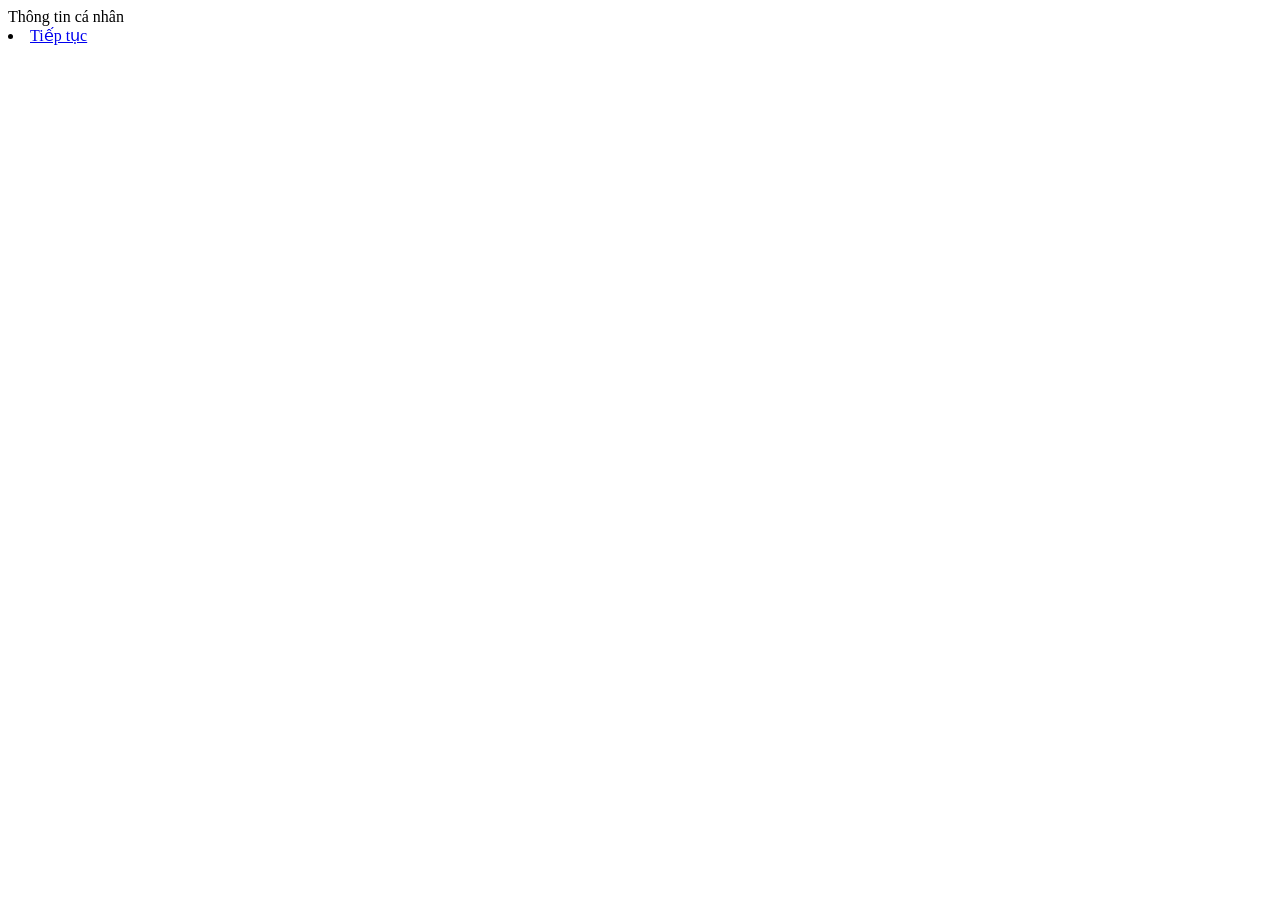
==== index.html @ af9e1889 "my project" ====
﻿<!doctype html>
<html lang = vi>
	<head>
		<title>Thiết kế web với HTML</title>
		<meta charset = "utf-8>
	</head>
	<body>
		<ul>
			<li>
				<a href = "html/page1.html">Thông tin cá nhân</a>
			</li>
			<li>
				<a href ="#">Tiếp tục</a>
			</li>
		</ul>
	</body>
</html>
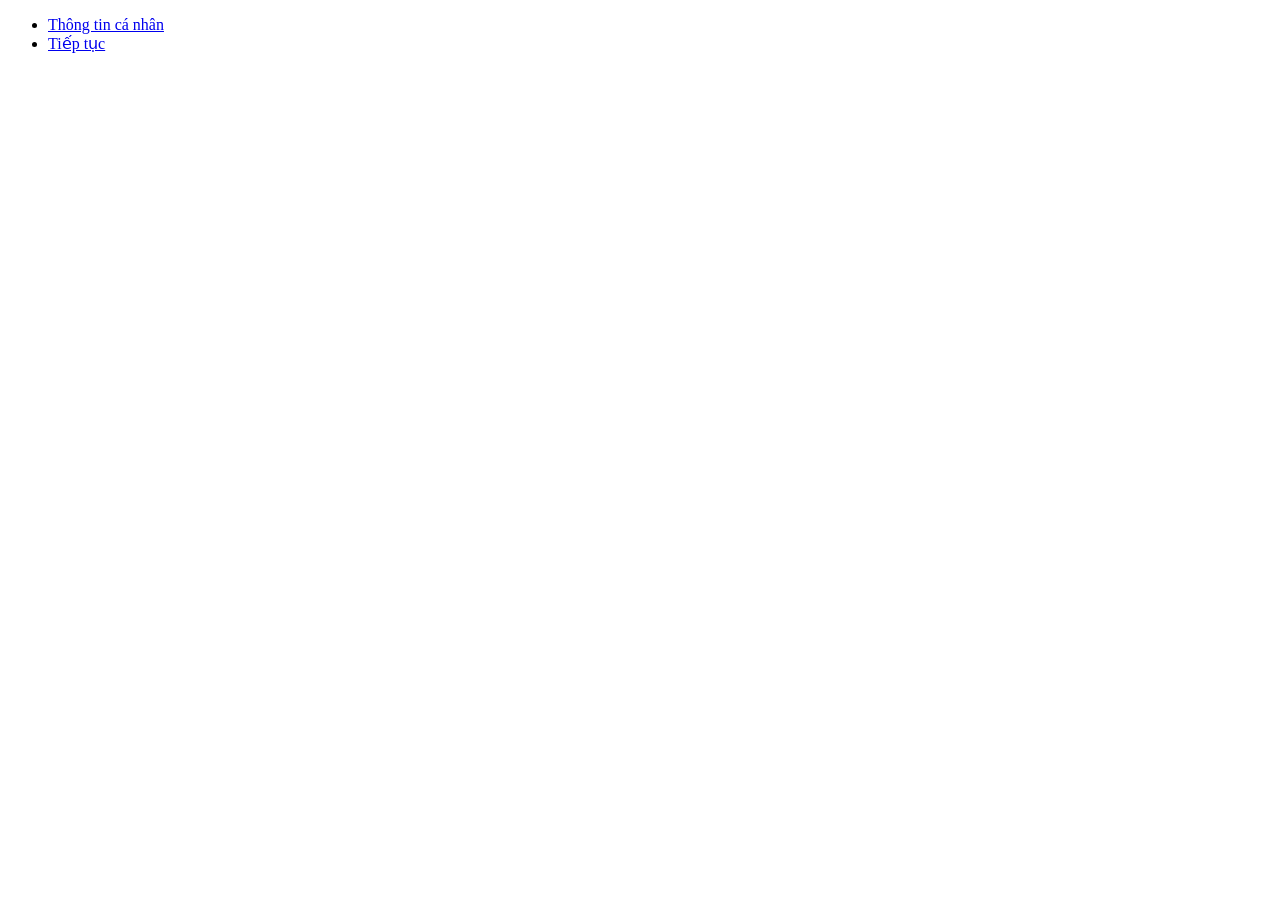
==== commit c6cde2e3: "my project" ====
--- a/index.html
+++ b/index.html
@@ -1,13 +1,13 @@
 ﻿<!doctype html>
-<html lang = vi>
+<html lang = "vi">
 	<head>
 		<title>Thiết kế web với HTML</title>
-		<meta charset = "utf-8>
+		<meta charset = "utf-8">
 	</head>
 	<body>
 		<ul>
 			<li>
-				<a href = "html/page1.html">Thông tin cá nhân</a>
+				<a href ="html/page1.html">Thông tin cá nhân</a>
 			</li>
 			<li>
 				<a href ="#">Tiếp tục</a>
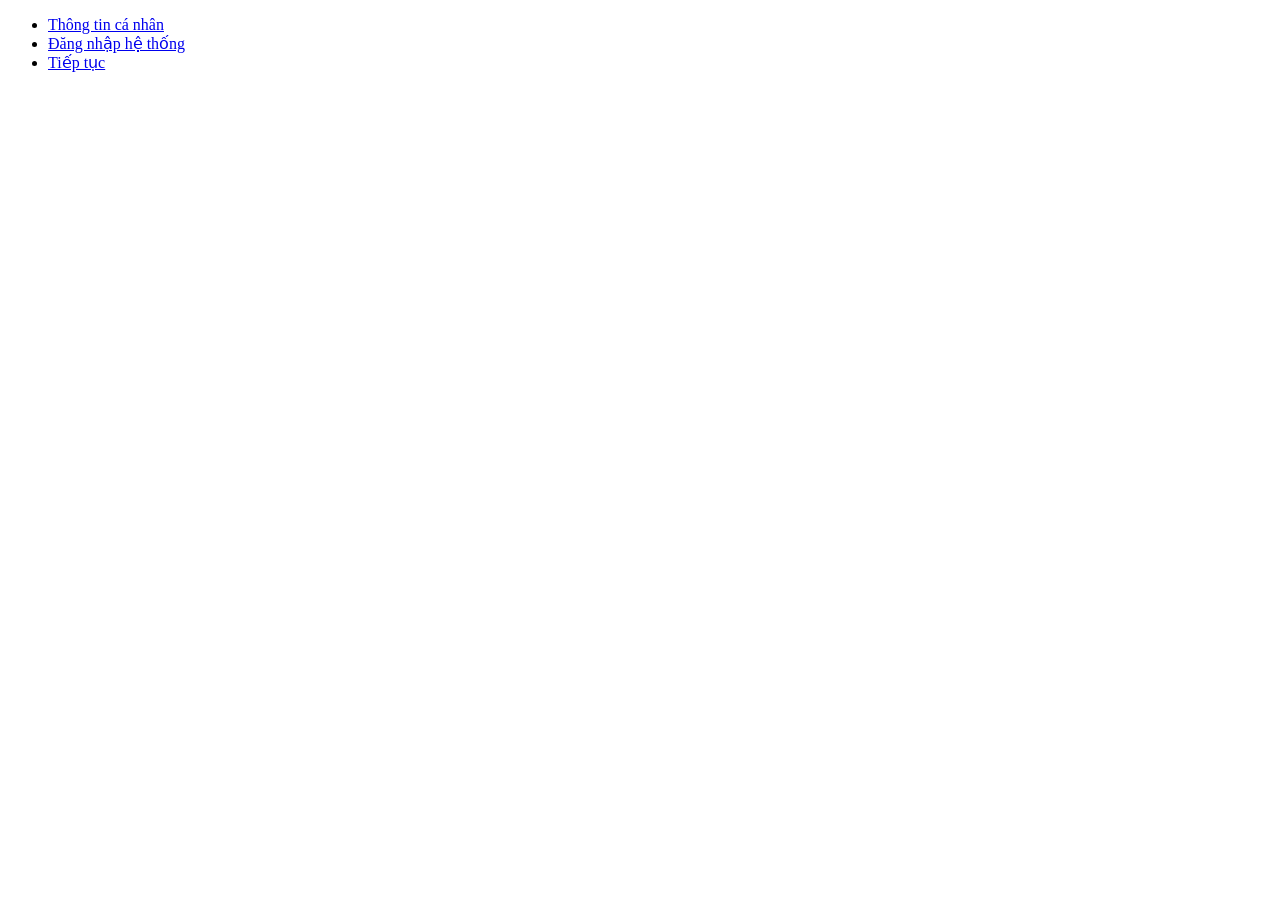
==== commit 6673be20: "update 15/04/2026" ====
--- a/index.html
+++ b/index.html
@@ -10,6 +10,9 @@
 				<a href ="html/page1.html">Thông tin cá nhân</a>
 			</li>
 			<li>
+				<a href ="html/page2.html">Đăng nhập hệ thống</a>
+			</li>
+			<li>
 				<a href ="#">Tiếp tục</a>
 			</li>
 		</ul>
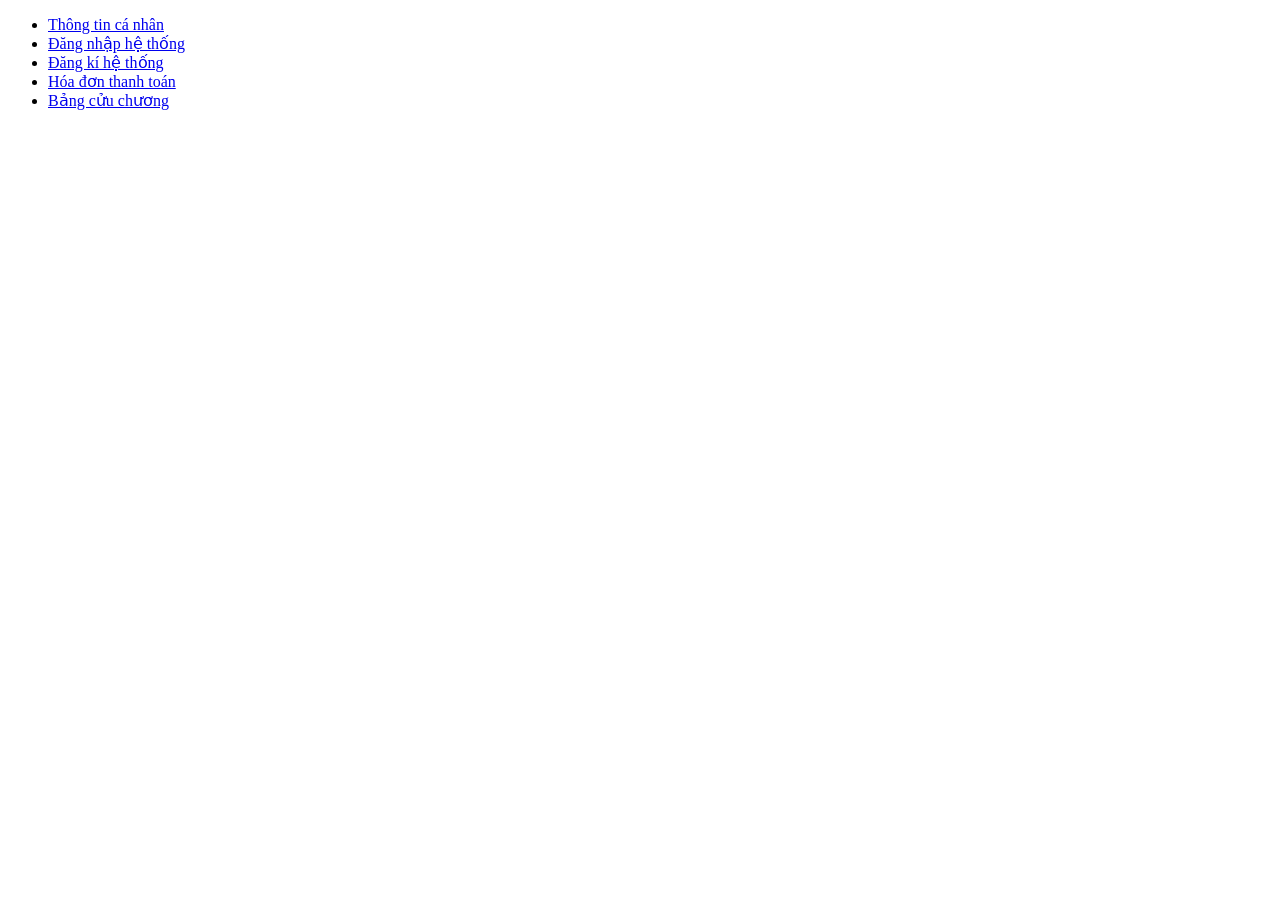
==== commit 97a53457: "update to day" ====
--- a/index.html
+++ b/index.html
@@ -13,7 +13,13 @@
 				<a href ="html/page2.html">Đăng nhập hệ thống</a>
 			</li>
 			<li>
-				<a href ="#">Tiếp tục</a>
+				<a href ="html/page3.html">Đăng kí hệ thống</a>
+			</li>
+			<li>
+				<a href ="html/page4.html">Hóa đơn thanh toán</a>
+			</li>
+			<li>
+				<a href ="html/page5.html">Bảng cửu chương</a>
 			</li>
 		</ul>
 	</body>
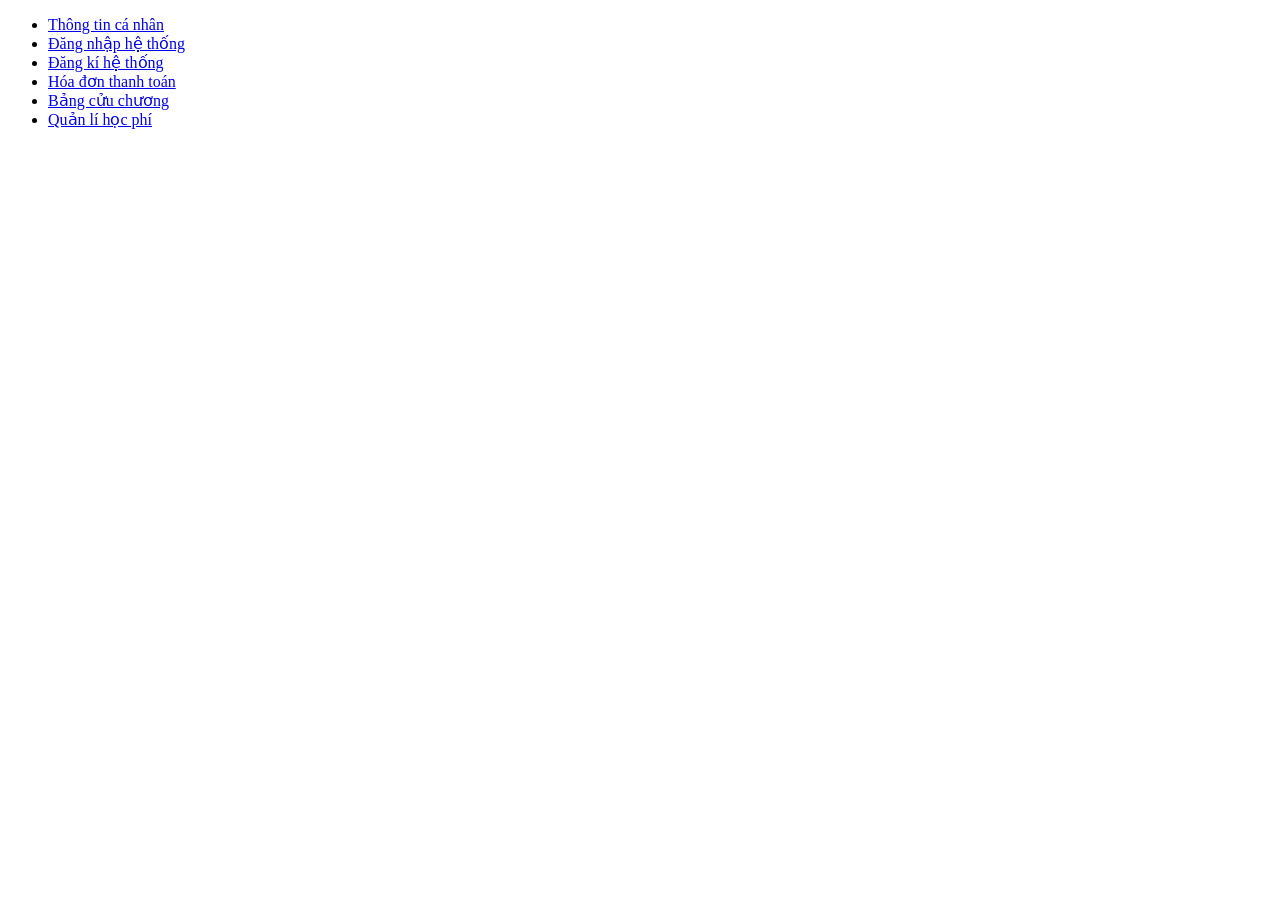
==== commit 891b668b: "update to day" ====
--- a/index.html
+++ b/index.html
@@ -21,6 +21,9 @@
 			<li>
 				<a href ="html/page5.html">Bảng cửu chương</a>
 			</li>
+			<li>
+				<a href ="html/page6.html">Quản lí học phí</a>
+			</li>
 		</ul>
 	</body>
 </html>
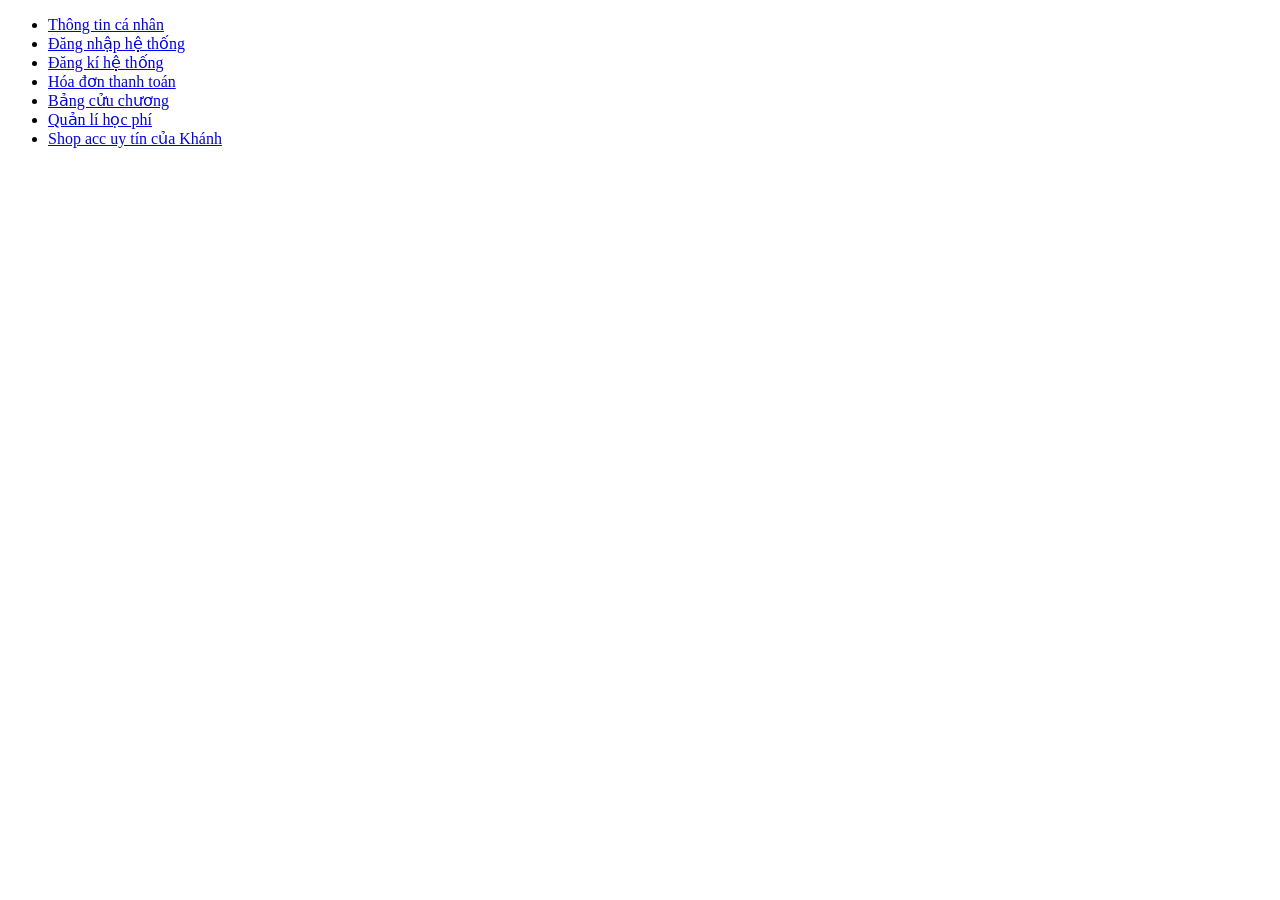
==== commit 3d00a81e: "13/05/2026" ====
--- a/index.html
+++ b/index.html
@@ -24,6 +24,9 @@
 			<li>
 				<a href ="html/page6.html">Quản lí học phí</a>
 			</li>
+			<li>
+				<a href ="html/page7.html">Shop acc uy tín của Khánh</a>
+			</li>
 		</ul>
 	</body>
 </html>
